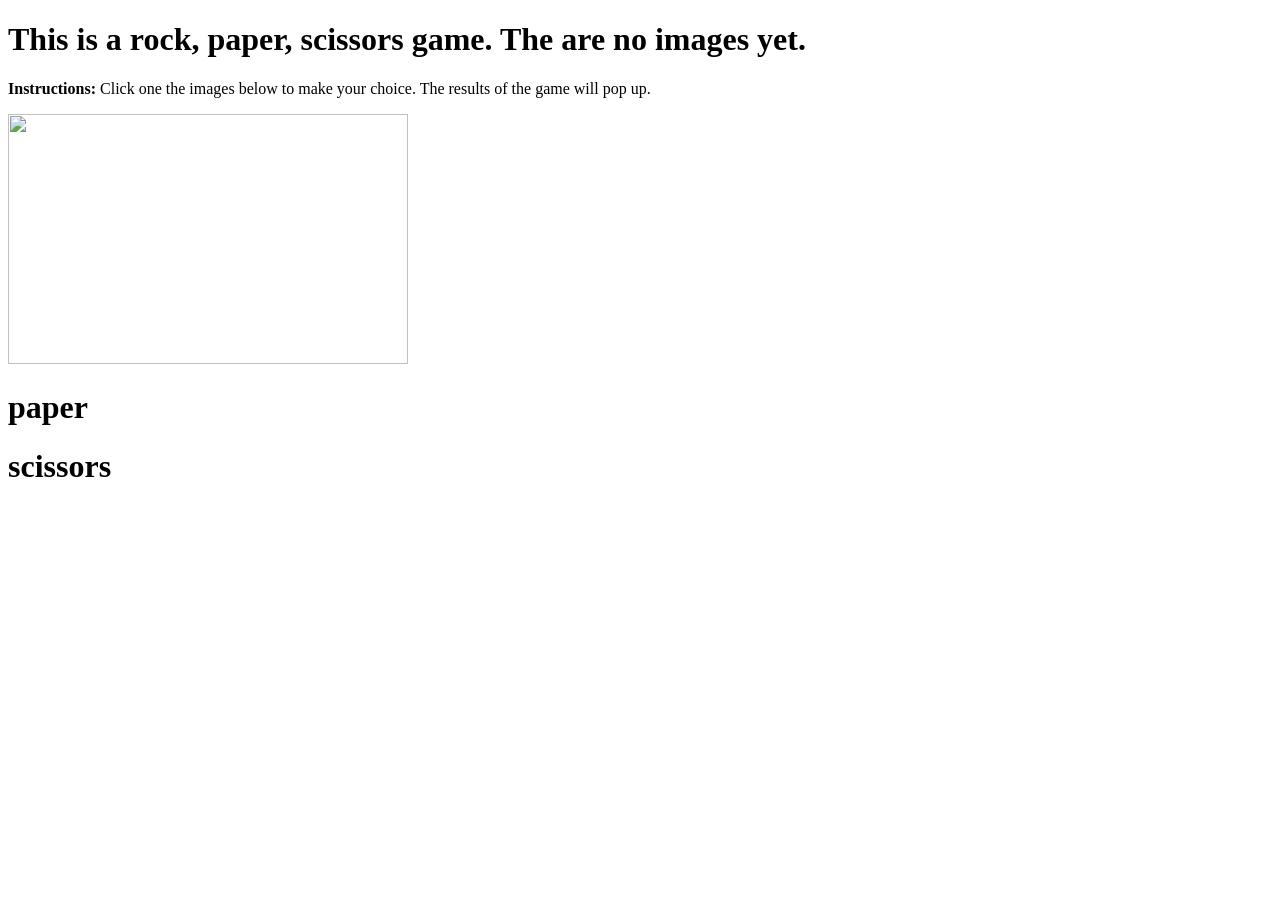
==== index.html @ 246e687e "renamed image" ====
<!DOCTYPE html><html>    <head>        <title>Rock Paper Scissors</title>        <link rel='stylesheet' type='text/css' href='stylesheet.css'/>        <script type="text/javascript" src="jquery-2.1.0.min.js"></script>        <script type='text/javascript' src='script.js'></script>                    </head>    <body>    	<h1>    		This is a rock, paper, scissors game. The are no images yet.    	</h1>    	<p>    		<strong>Instructions:</strong> Click one the images below to make your choice. The results of the game will pop up.    	</p>               <div class="rock">        	<img class="object" src="images/rock.jpeg" />        </div>        <div class="paper">        	<h1>paper</h1>        </div>        <div class="scissors">        	<h1>scissors</h1>        </div>                </body></html>
---- stylesheet.css ----
.object {    height: 250px;    width: 400px;}
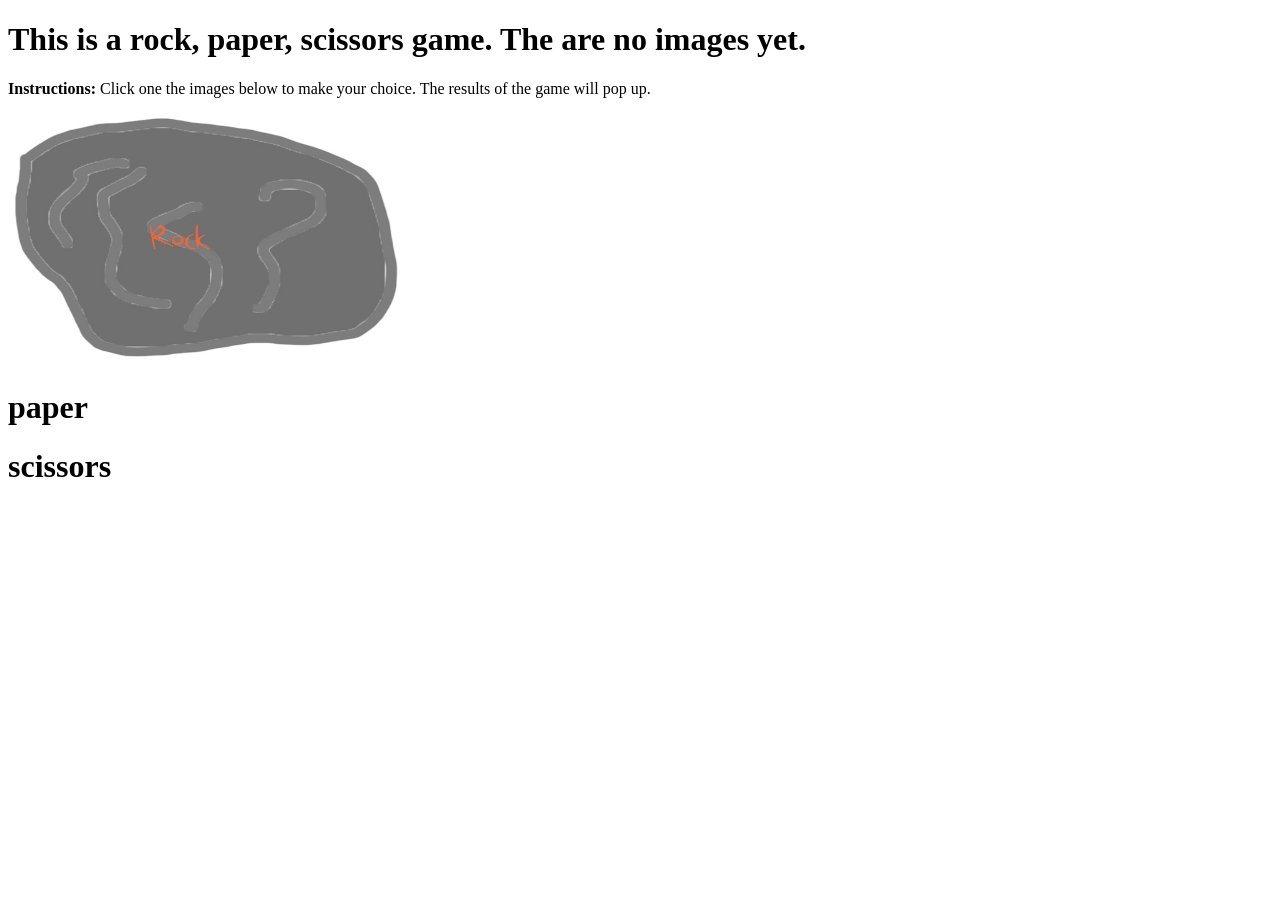
==== commit b48575da: "fixed image" ====
--- a/index.html
+++ b/index.html
@@ -16,7 +16,7 @@
     		<strong>Instructions:</strong> Click one the images below to make your choice. The results of the game will pop up.     	</p>                <div class="rock">-        	<img class="object" src="images/rock.jpeg" />+        	<img class="object" src="images/rock.jpg" />         </div>         <div class="paper">         	<h1>paper</h1>
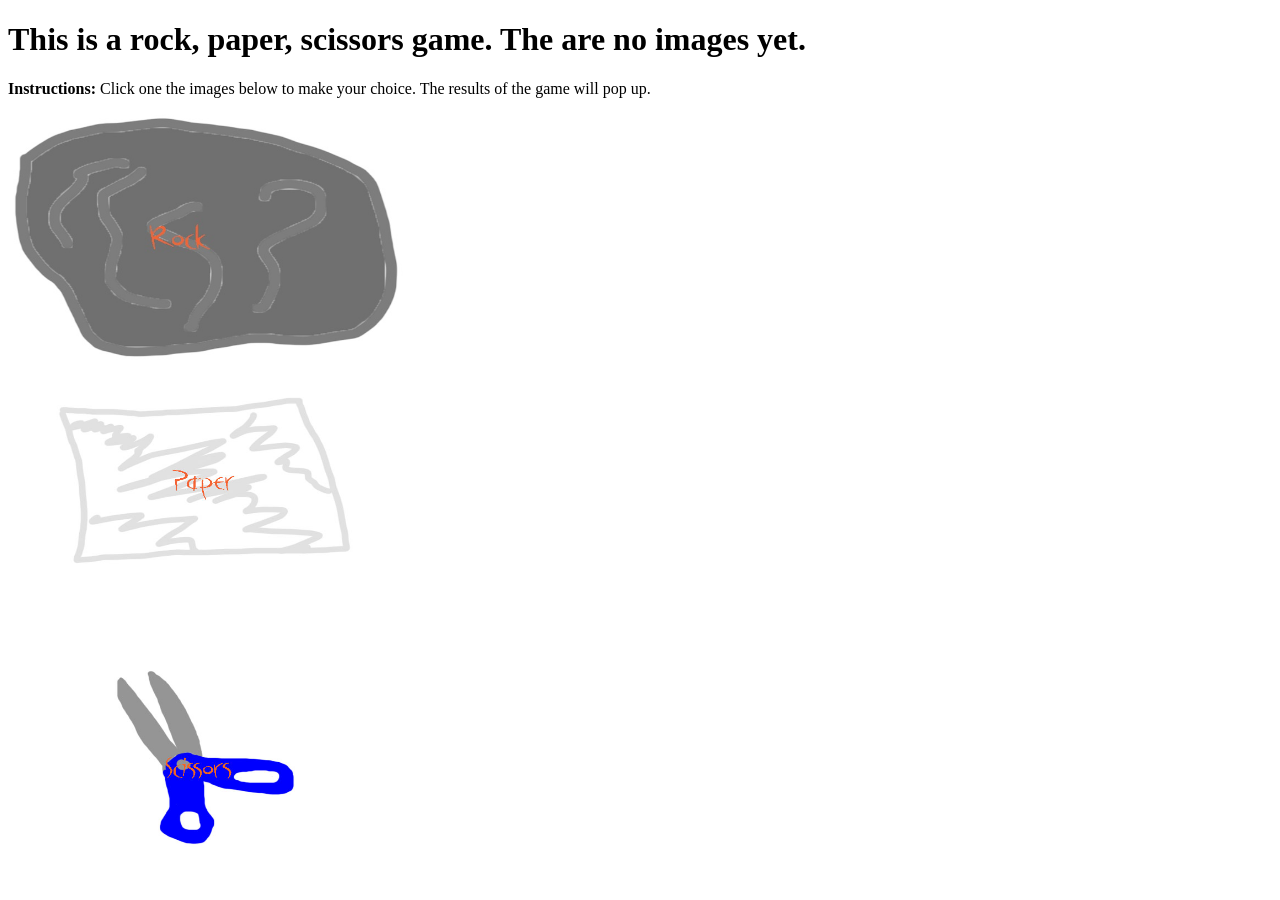
==== commit e14a3d59: "more pictures and sound" ====
--- a/index.html
+++ b/index.html
@@ -9,6 +9,12 @@
              </head>     <body>+    	+    	<audio id="Duck" src="Duck Quacks.wav" preload="auto"></audio>+    	<audio id="Hawk" src="hawk.wav" preload="auto"></audio>+++    	     	<h1>     		This is a rock, paper, scissors game. The are no images yet.     	</h1>@@ -19,10 +25,10 @@
         	<img class="object" src="images/rock.jpg" />         </div>         <div class="paper">-        	<h1>paper</h1>+        	<img class="object" src="images/paper.jpg"/>         </div>         <div class="scissors">-        	<h1>scissors</h1>+        	<img class="object" src="images/scissors.jpg"/>         </div>                  </body>
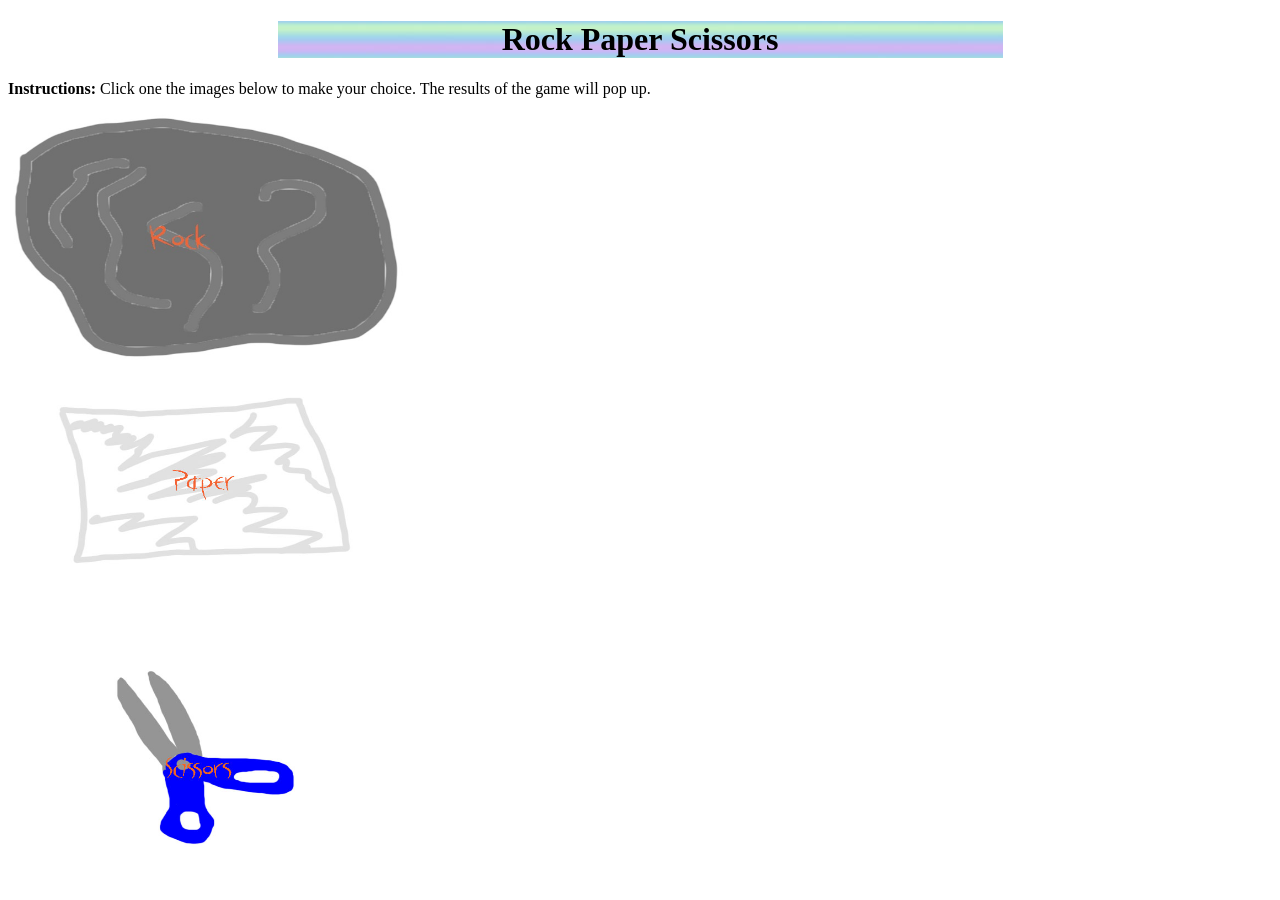
==== commit 06492a4b: "title image" ====
--- a/index.html
+++ b/index.html
@@ -15,8 +15,8 @@
       	-    	<h1>-    		This is a rock, paper, scissors game. The are no images yet.+    	<h1 class="name">+    		Rock Paper Scissors     	</h1>     	<p>     		<strong>Instructions:</strong> Click one the images below to make your choice. The results of the game will pop up.
--- a/stylesheet.css
+++ b/stylesheet.css
@@ -1,4 +1,13 @@
 .object {     height: 250px;     width: 400px;+}++.name {+	background-image: url('images/background.jpg');+	text-align: center;+	background-size: color;+	background-position: center center;+	background-repeat: no-repeat;+	 }
